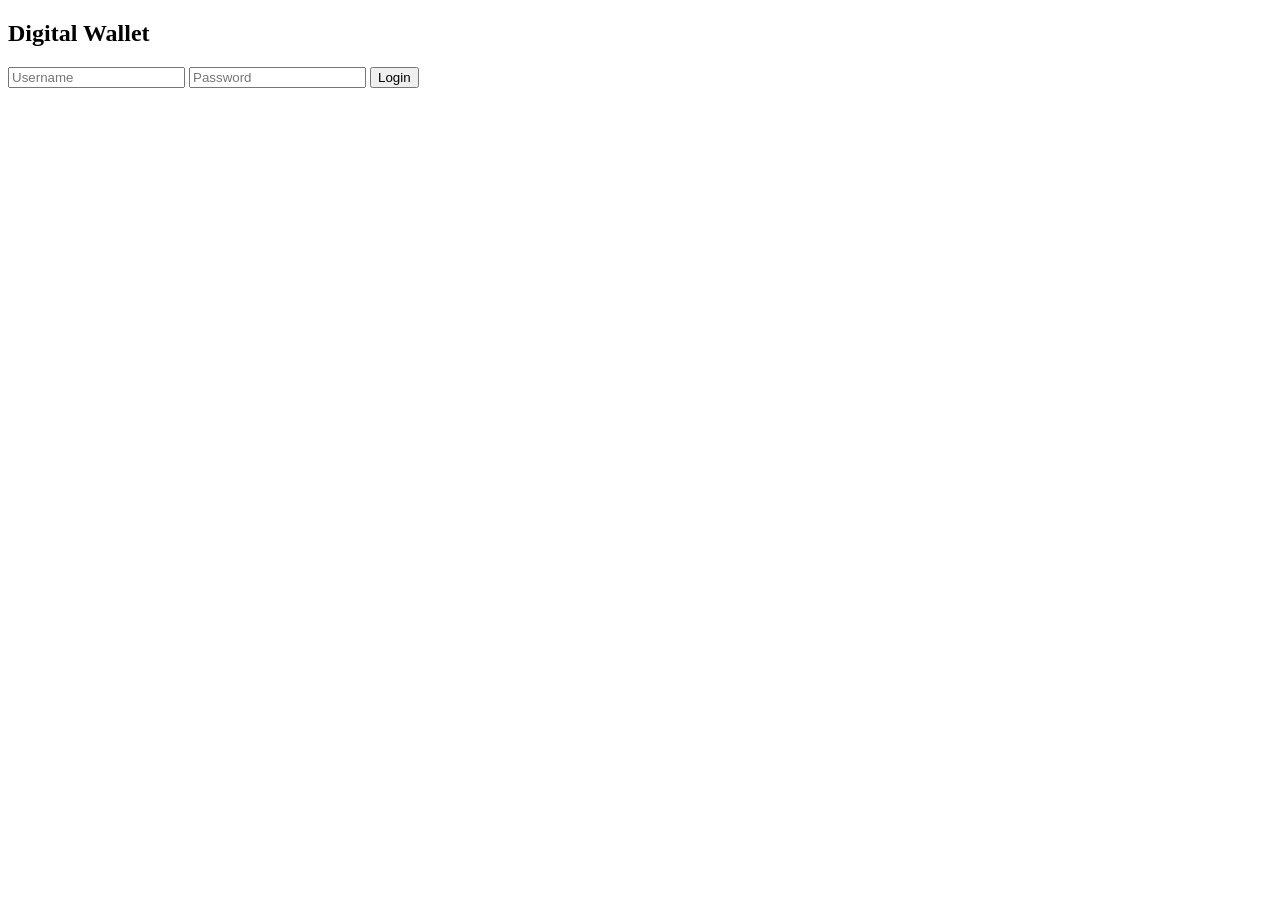
==== src/main/resources/static/login.html @ 675ee253 "Added final ui and security" ====
<!DOCTYPE html>

<html>
<head>
    <title>Login - Digital Wallet</title>
    <link rel="stylesheet" href="/style.css">
</head>

<body class="login-body">

<div class="login-card">

    <h2>Digital Wallet</h2>

    <input id="username" type="text" placeholder="Username">

    <input id="password" type="password" placeholder="Password">

    <button class="login-btn" onclick="login()">Login</button>

</div>

<script src="/script.js"></script>

</body>
</html>
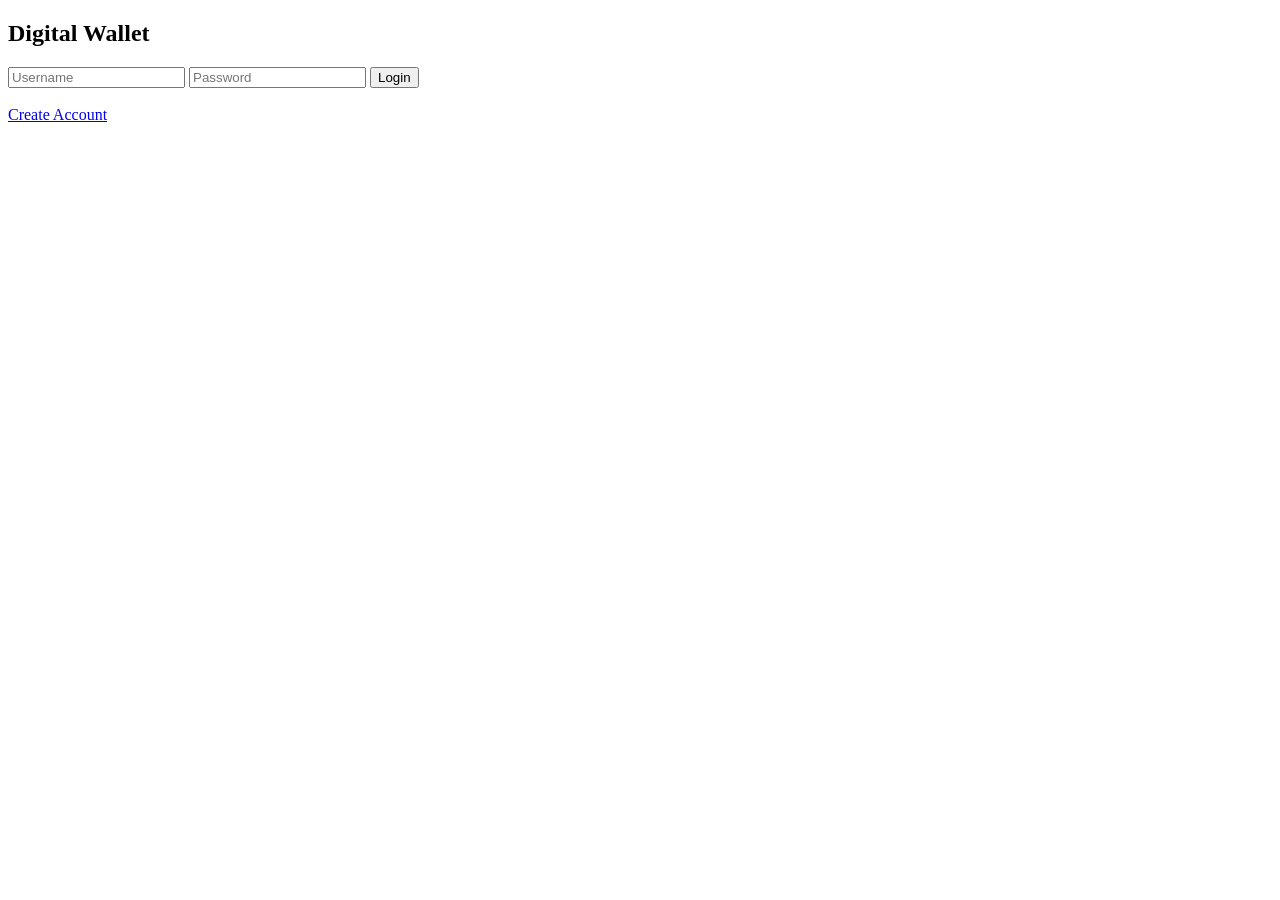
==== commit 7c27be45: "Final ui fixes" ====
--- a/src/main/resources/static/login.html
+++ b/src/main/resources/static/login.html
@@ -18,6 +18,9 @@
 
     <button class="login-btn" onclick="login()">Login</button>
 
+    <br><br>
+    <a href="register.html">Create Account</a>
+
 </div>
 
 <script src="/script.js"></script>
